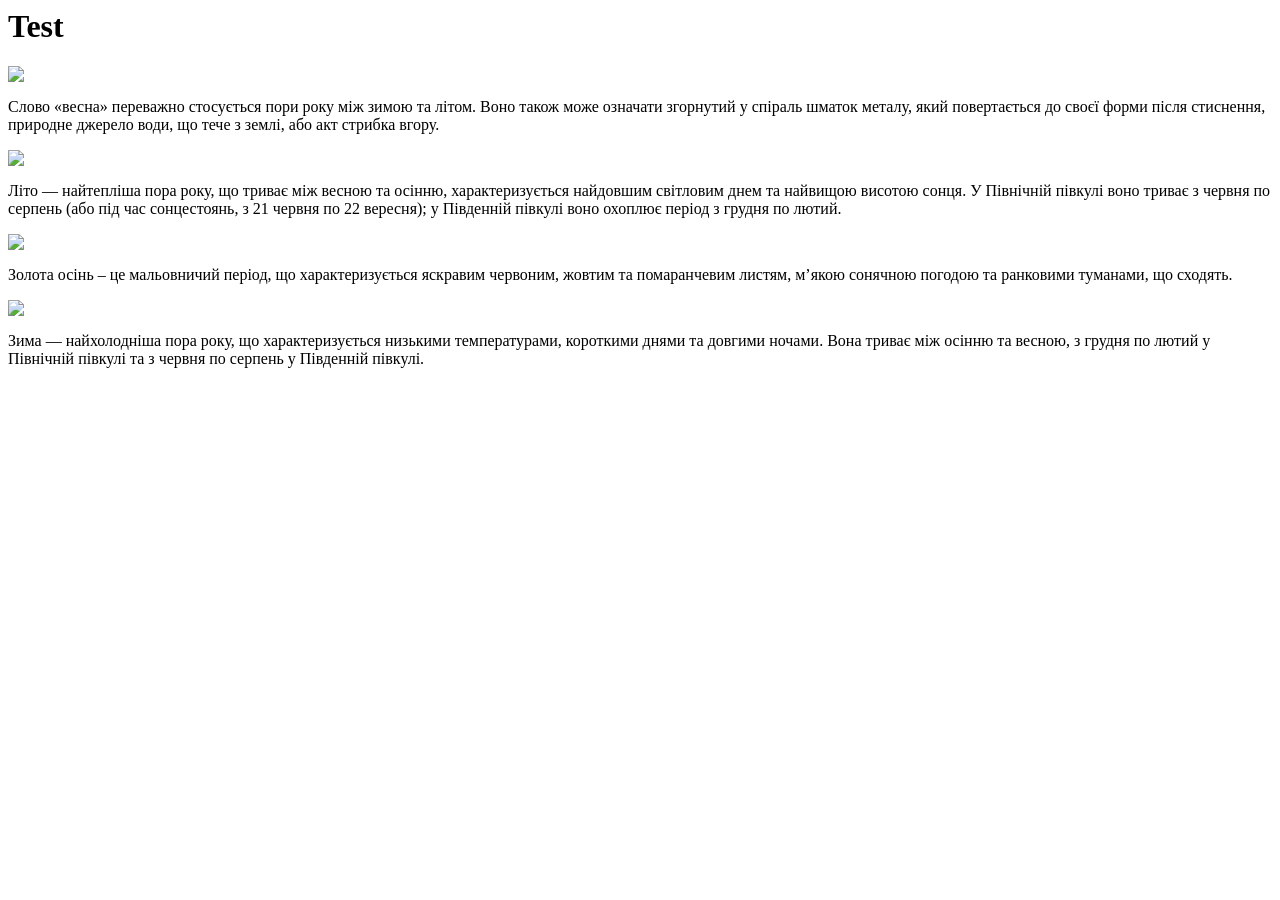
==== seasons/index.html @ 2a80ad42 "seasons html" ====
<html lang="uk">
<head>
    <meta charset="UTF-8">
    <meta name="viewport" content="width=device-width, initial-scale=1.0">
    <title>Pory roku.</title>
</head>
<body>
    <div class="main">
        <h1 id="title">Test</h1>

        <section id="spring" class="season spring">
            <img src="https://ecogardener.com/blogs/news/best-flowers-to-plant-for-spring?srsltid=AfmBOoqsiLFME80MabpTPyKTbze41lGH0xA8m_Tj_wiKIgqUrS_PH55v" />
            <p>
                Слово «весна» переважно стосується пори року між зимою та літом. Воно також може означати
                 згорнутий у спіраль шматок металу, який повертається до своєї форми після стиснення, 
                 природне джерело води, що тече з землі, або акт стрибка вгору.
            </p>
        </section>

        <section id="summer" class="season spring">
            <img src="https://www.google.com/imgres?q=summer%20season&imgurl=https%3A%2F%2Fupload.wikimedia.org%2Fwikipedia%2Fcommons%2Fc%2Fc4%2FField_Hamois_Belgium_Luc_Viatour.jpg&imgrefurl=https%3A%2F%2Fen.wikipedia.org%2Fwiki%2FSummer&docid=rDNBmWKohAQKBM&tbnid=-JSwGmdz_SvT1M&vet=12ahUKEwiS4pnGmuaVAxUq0AIHHVgjApAQnPAOegQIPBAA..i&w=2000&h=2468&hcb=2&ved=2ahUKEwiS4pnGmuaVAxUq0AIHHVgjApAQnPAOegQIPBAA"/>
                <p>Літо — найтепліша пора року, що триває між весною та осінню, характеризується 
                    найдовшим світловим днем ​​та найвищою висотою сонця.
                     У Північній півкулі воно триває з червня по серпень
                      (або під час сонцестоянь, з 21 червня по 22 вересня); 
                      у Південній півкулі воно охоплює період з грудня по лютий.
                     </p>
        </section>
    
        <section id="autumn" class="season spring">
            <img src="https://heritagehotelsofeurope.com/polands-golden-autumn-exploring-zlota-jesien-in-the-countryside/"/>
                <p>
                    Золота осінь – це мальовничий період, що характеризується яскравим червоним, 
                    жовтим та помаранчевим листям, м’якою сонячною погодою та ранковими туманами, що сходять.
                </p>
        </section>

        <img src="https://seasonsyear.com/winter"/>
                <p>
                    Зима — найхолодніша пора року, що характеризується низькими температурами,
                     короткими днями та довгими ночами. Вона триває між осінню та весною, з
                      грудня по лютий у Північній півкулі та з червня по серпень у Південній півкулі.
                </p>
        <section id="winter" class="season spring">

        </section>

    </div>
    


    <script>

    </script>
</body>
</html>
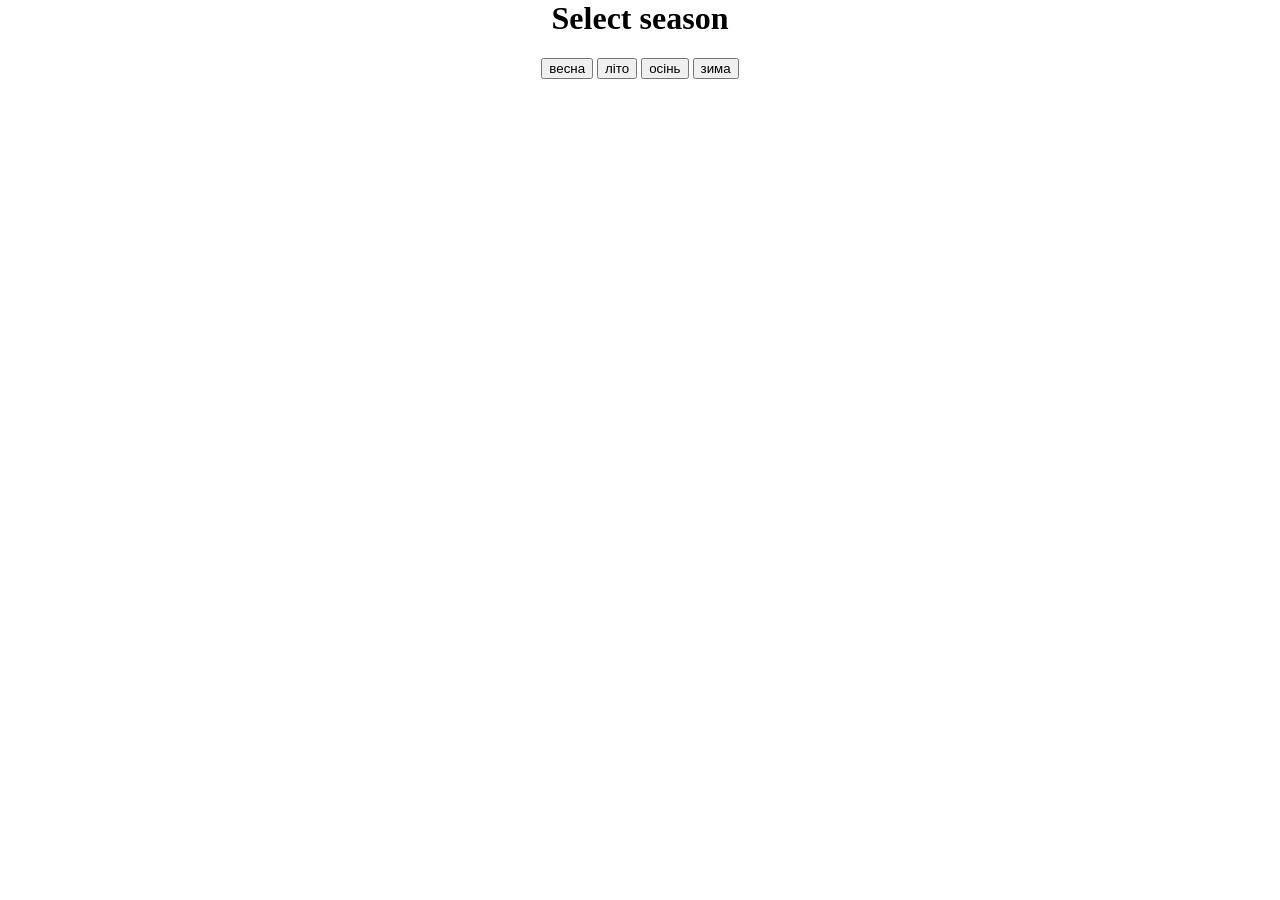
==== commit 5f5c9363: "interaction" ====
--- a/seasons/index.html
+++ b/seasons/index.html
@@ -3,13 +3,20 @@
     <meta charset="UTF-8">
     <meta name="viewport" content="width=device-width, initial-scale=1.0">
     <title>Pory roku.</title>
+    <link rel="stylesheet" href="style.css">
 </head>
 <body>
     <div class="main">
-        <h1 id="title">Test</h1>
+        <h1 id="title">Select season</h1>
+        <div class="nav">
+            <button class="spring" data-season="spring">весна</button>
+            <button class="summer" data-season="summer">літо</button>
+            <button class="autumn" data-season="autumn">осінь</button>
+            <button class="winter" data-season="winter">зима</button>
+        </div>
 
         <section id="spring" class="season spring">
-            <img src="https://ecogardener.com/blogs/news/best-flowers-to-plant-for-spring?srsltid=AfmBOoqsiLFME80MabpTPyKTbze41lGH0xA8m_Tj_wiKIgqUrS_PH55v" />
+            <img src="https://cdn.britannica.com/05/155405-050-F8969EE6/Spring-flowers-fruit-trees-bloom.jpg" />
             <p>
                 Слово «весна» переважно стосується пори року між зимою та літом. Воно також може означати
                  згорнутий у спіраль шматок металу, який повертається до своєї форми після стиснення, 
@@ -17,8 +24,8 @@
             </p>
         </section>
 
-        <section id="summer" class="season spring">
-            <img src="https://www.google.com/imgres?q=summer%20season&imgurl=https%3A%2F%2Fupload.wikimedia.org%2Fwikipedia%2Fcommons%2Fc%2Fc4%2FField_Hamois_Belgium_Luc_Viatour.jpg&imgrefurl=https%3A%2F%2Fen.wikipedia.org%2Fwiki%2FSummer&docid=rDNBmWKohAQKBM&tbnid=-JSwGmdz_SvT1M&vet=12ahUKEwiS4pnGmuaVAxUq0AIHHVgjApAQnPAOegQIPBAA..i&w=2000&h=2468&hcb=2&ved=2ahUKEwiS4pnGmuaVAxUq0AIHHVgjApAQnPAOegQIPBAA"/>
+        <section id="summer" class="season summer">
+            <img src="https://adminassets.devops.arabiaweather.com/sites/default/files/field/image/Summer-beach-image.jpg"/>
                 <p>Літо — найтепліша пора року, що триває між весною та осінню, характеризується 
                     найдовшим світловим днем ​​та найвищою висотою сонця.
                      У Північній півкулі воно триває з червня по серпень
@@ -27,22 +34,22 @@
                      </p>
         </section>
     
-        <section id="autumn" class="season spring">
-            <img src="https://heritagehotelsofeurope.com/polands-golden-autumn-exploring-zlota-jesien-in-the-countryside/"/>
+        <section id="autumn" class="season autumn">
+            <img src="https://img.magnific.com/free-photo/beautiful-natural-landscape_23-2151839236.jpg?semt=ais_hybrid&w=740&q=80"/>
                 <p>
                     Золота осінь – це мальовничий період, що характеризується яскравим червоним, 
                     жовтим та помаранчевим листям, м’якою сонячною погодою та ранковими туманами, що сходять.
                 </p>
         </section>
 
-        <img src="https://seasonsyear.com/winter"/>
+        
+        <section id="winter" class="season winter">
+            <img src="https://images.photowall.com/products/47771/winter-tree.jpg?h=699&q=85"/>
                 <p>
                     Зима — найхолодніша пора року, що характеризується низькими температурами,
                      короткими днями та довгими ночами. Вона триває між осінню та весною, з
                       грудня по лютий у Північній півкулі та з червня по серпень у Південній півкулі.
                 </p>
-        <section id="winter" class="season spring">
-
         </section>
 
     </div>
@@ -50,7 +57,35 @@
 
 
     <script>
-
+        let seasons = {
+            spring: {
+                title: "Весна"
+            },
+            summer: {
+                title: "Літо"
+            },
+            autumn: {
+                title: "Осінь"
+            },
+            winter: {
+                title: "Зима"
+            }
+        };
+        let buttons = document.getElementsByTagName("button");
+        for (let i = 0; i < buttons.length; i++) {
+            let button = buttons[i];
+            button.addEventListener("click", function(e) {
+                let title = document.getElementById("title");
+                let value = button.getAttribute("data-season");
+                title.innerHTML = seasons[value]?.title;
+                let sections = document.getElementsByClassName("season");
+                for (let j = 0; j < sections.length; j++) {
+                    let section = sections[j];
+                    section.classList.remove("selected");
+                }
+                document.getElementById(value).classList.add("selected");
+            });
+        }
     </script>
 </body>
 </html>
--- a/seasons/style.css
+++ b/seasons/style.css
@@ -0,0 +1,31 @@
+body {
+    text-align: center;
+    width: 800px;
+    margin: 0 auto;
+}
+
+img {
+    width: 600px;
+}
+
+.season {
+    display: none;
+}
+
+.season.selected {
+    display: block;
+}
+
+.season.spring {
+    background-color:rgb(0, 255, 0) ;
+}
+.season.summer {
+    background-color:rgba(255, 217, 0, 0.747);
+}
+.season.autumn {
+    background-color:orange ;
+}
+.season.winter {
+    background-color:rgb(0, 0, 255) ;
+    color: rgb(255, 255, 255);
+}
